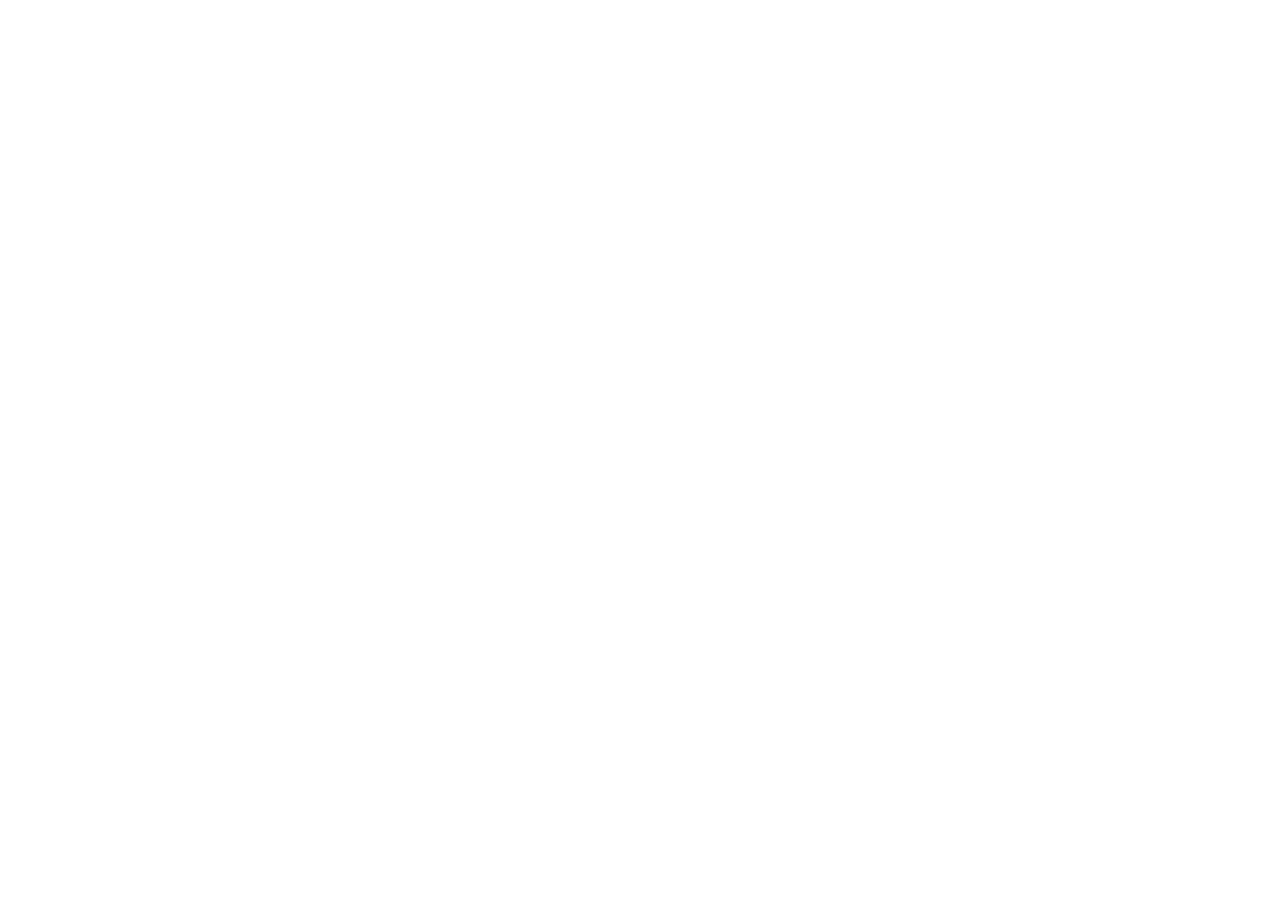
==== SiteBeHealthy/login.html @ 5419983b "alterações" ====
<!DOCTYPE html>
<html lang="en">
<head>
    <meta charset="UTF-8">
    <meta name="viewport" content="width=device-width, initial-scale=1.0">
    <title>Login</title>
    <link rel="stylesheet" type="text/css" href="css/style.css">
</head>
<body>
    
</body>
</html>
---- SiteBeHealthy/css/style.css ----
import url ('https://fonts.googleapis.com/css2?family=Righteous&family=Sarala:wght@400;700&display=swap');


*{
    margin: 0;
    padding: 0;
    box-sizing: border-box;
    text-decoration: none;
}

body{
    font-size: 100%;
    background: rgb(255, 255, 255)
}

#cabecalho-conteiner {
    /* background-color: rgb(86, 141, 65); */
    display: flex;
    flex-direction: row;
    align-items: center;
    justify-content: space-around;
    padding: 24px;
}

#cabecalho-conteiner-img{
    margin-top: 0%;
    padding: auto;
    width: 100%;
    initial-letter-align: 0;
}





.cabecalho-menu {
    text-align: right;
    padding-left: 80%;
    display: flex;
    gap: 32px;

}
nav {
    position: absolute;
    top: 35px;
    float: inline-end;
    margin-top: 10px;
    nav-left: 10px;
}

.cabecalho-menu-item {
    text-align: right;
    padding-left: 0%;
    padding-right: 5%;
    font-family: 'Sarala', sans-serif;
    color:rgb(58, 127, 75);
    font-weight: 400;
    font-size: 18px;
    transition: 0.5s;
    
} 

.cabecalho-menu-item:hover {
    color: rgb(160, 196, 169);

}

.conteudo {
    margin-bottom: 48px;
    /* border-top: 0.4px solid rgb(161, 177, 169); */
}

.conteudo-principal {
    display: flex;
    flex-direction: row;
    align-items: center;
    justify-content: space-around;
}

.conteudo-principal-escrito{
    display: flex;
    flex-direction: column;
    gap: 35px;
}

.conteudo-principal-escrito-titulo{
    font-family: 'Righteous', cursive;
    font-weight: 400;
    font-size: 64px;
    color: rgb(86, 141, 65);
}

.conteudo-principal-escrito-subtitulo {
    font-family: 'Sarala', sans-serif;
    font-weight: 400;
    font-size: 15px;
    color: rgb(137, 173, 148);
}

.conteudo-principal-escrito-botao {
   background-color:rgb(86, 141, 65);
   width: 180px;
   height: 50px;
   border: none;
   box-shadow: 4px 5px 4px rgb(207, 206, 206);
   border-radius: 20px;
   font-family: 'Sarala', sans-serif;
   font-weight: 400;
   font-size: 24px;
   color: rgb(254, 254, 254);
}

.conteudo-principal-img{
    height: 450px;
    margin-top: 30px;

}

.conteudo-principal-escrito-botao:hover{
    transition: 0.5s;
    background-color: rgb(171, 169, 170)
}

.conteudo-secundario{
    display: flex;
    flex-direction: column;
    align-items: center;
    gap: 10px;
    margin-top: 70px;
}

.conteudo-secundario-titulo{
    /* border-top: 0.9px solid #a7a7a7; */
    padding-top: 25px;
    font-family: 'Righteous', cursive;
    font-weight: 400;
    font-size: 20px;
    color: rgb(86, 141, 65);
    margin-bottom: 16px;
}

.conteudo-secundario-paragrafo{
    font-family:'Sarala', sans-serif;
    font-weight: 300;
    font-size: 15px;
    color: rgb(137, 173, 148); 
}
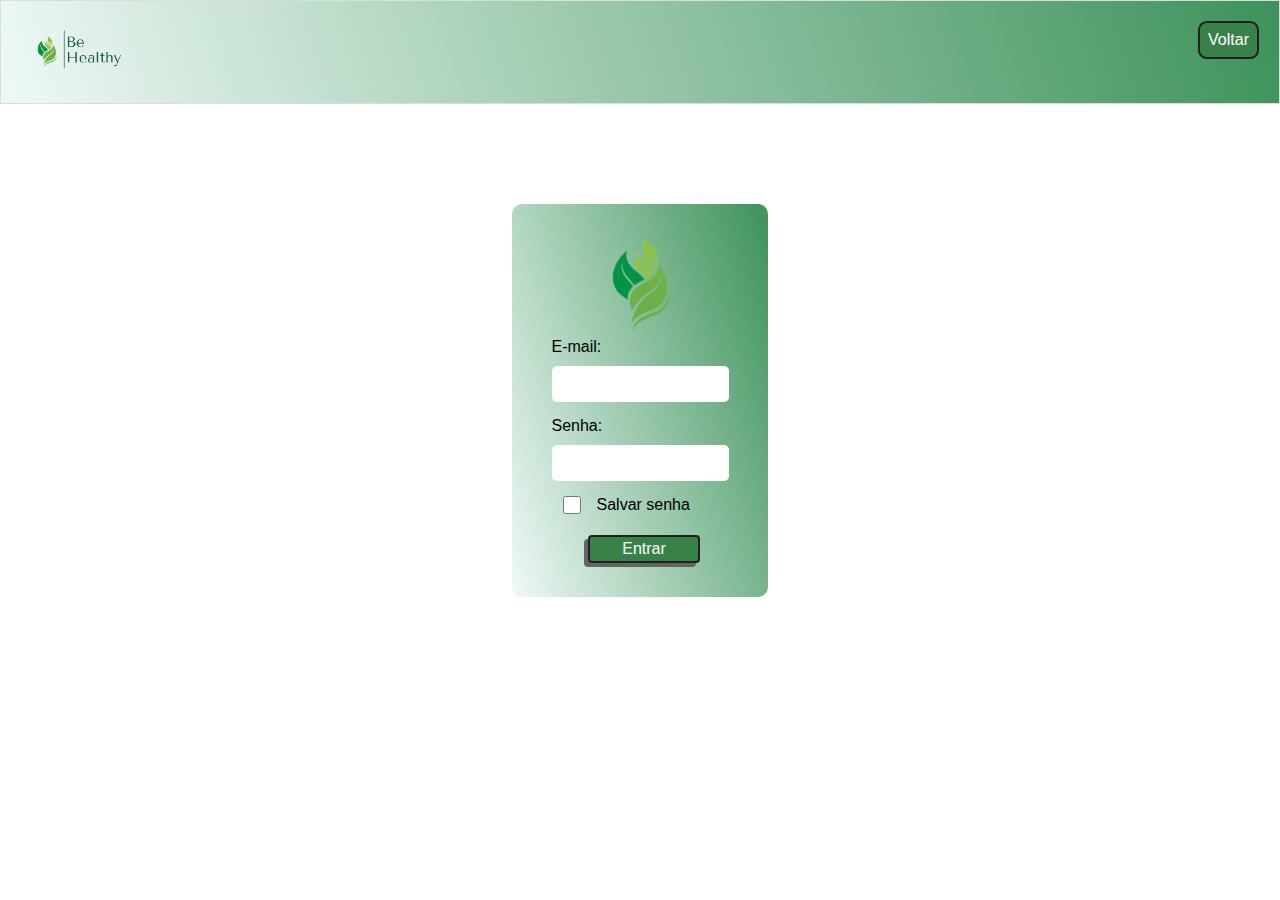
==== commit b9d60730: "criei a pagina login e mudei as cores da pagina cadastro" ====
--- a/SiteBeHealthy/login.html
+++ b/SiteBeHealthy/login.html
@@ -4,9 +4,56 @@
     <meta charset="UTF-8">
     <meta name="viewport" content="width=device-width, initial-scale=1.0">
     <title>Login</title>
-    <link rel="stylesheet" type="text/css" href="css/style.css">
+    <link rel="stylesheet" type="text/css" href="css/stylecss.css">
+    <link rel="html" type="text/html" href="index.html">
+
 </head>
 <body>
+    <header>
+        <div id="header_container">
+          <div id="logo_container">
+            <img
+              src="./images/novalogo.png" alt="logo" height="50px">
+            <nav class="img_item">
+              </nav>
+          </div>
+          <a href="index.html" class="cabecalho-menu-item">
+            <span>Voltar</span></a>
+        </div>
+      </header>
+      <main>
+        <div id="main_container">
+          <div id="login_container">
+            <div id="img_container">
+              <img
+                src="./images/logosemnome.png"
+                alt="logo"
+                class="logo_item"
+                
+              />
+            </div>
+            <div id="input_container">
+              <div id="email_container">
+                <label for="email_label">E-mail:</label>
+                <input type="text" name="email" class="email_input" class="inpt_item"/>
+              </div>
+              <div id="password_container">
+                <label for="password">Senha:</label>
+                <input type="password" name="password" class="password_input" class="inpt_item"/>
+              </div>
+              <div id="send_email_container">
+                <input type="checkbox" class="btn_item" />
+                <p>Salvar senha</p>
+              </div>
+            </div>
+            <div class="send_user_container">
+                <a href="../Outros/Principal/index2.html" class="button">
+                    <span>Entrar</span>
+                    </a>
+            </div>
+          </div>
+        </div>
+      </main>
     
 </body>
 </html>--- a/SiteBeHealthy/css/stylecss.css
+++ b/SiteBeHealthy/css/stylecss.css
@@ -0,0 +1,195 @@
+* {
+    margin: 0px;
+    padding: 0px;
+    box-sizing: border-box;
+    font-family: Arial, Helvetica, sans-serif;
+  }
+  
+  header > #header_container {
+    display:flex;
+    flex-direction: row;
+    justify-content: space-between;
+    padding: 24px;
+    background:linear-gradient(72deg, #edf8f4 1%, #3f935c 99%);
+    border: 1px solid rgb(220, 220, 220);
+  }
+  
+  #header_container > #logo_container > .img_item {
+    margin-top: 0%;
+    padding: auto;
+    width: 100%;
+    initial-letter-align: 0;
+    justify-items: start;
+  }
+  
+  .cabecalho-menu {
+    text-align: right;
+    padding-left: 80%;
+    display: flex;
+    gap: 32px;
+
+}
+nav {
+    position: absolute;
+    top: 35px;
+    float: inline-end;
+    margin-top: 10px;
+    nav-left: 10px;
+}
+
+.cabecalho-menu-item {
+    display: inline-block;
+    text-decoration: none;
+    color: rgb(255, 255, 255);
+    border-radius: 0.55rem;
+} 
+
+.cabecalho-menu-item:hover span{
+    background-color: rgb(55, 129, 72);
+}
+
+.cabecalho-menu-item:active span{
+    translate: none;
+}
+
+.cabecalho-menu-item span {
+    display: inherit;
+    border-radius: inherit;
+    background-color:rgb(56, 129, 72);
+    padding: 0.5rem ;
+    translate: 0.25rem -0.25rem;
+    border:2px solid #222121;
+    transition: translate 100ms
+    cubic-bezier(0.175, 0.885, 0.32, 1.275),
+    background-color 250ms;
+
+}
+.cabecalho-menu-item:hover {
+    color: rgb(31, 57, 38);
+}
+  
+  #main_container {
+    margin-top: 100px;
+    display: flex;
+    justify-content: center;
+    align-items: center;
+  }
+  
+  #login_container {
+    display: flex;
+    flex-direction: column;
+    align-items: center;
+    justify-content: center;
+    border-radius: 10px;
+    background:linear-gradient(72deg, #edf8f4 1%, #3f935c 99%);
+    width: 20%;
+    padding: 30px;
+  }
+  
+  .logo_item {
+    width: 100px;
+    height: 100px;
+  }
+  
+  #input_container {
+    display: flex;
+    flex-direction: column;
+    gap: 15px;
+  }
+  
+  #email_container {
+    gap: 10px;
+    display: flex;
+    flex-direction: column;
+  }
+  
+  .email_input {
+    border: rgba(0, 0, 0, 0);
+    width: 100%;
+    height: 4vh;
+    border-radius: 5px;
+  }
+  
+  #password_container {
+    gap: 10px;
+    display: flex;
+    flex-direction: column;
+  }
+  
+  .password_input {
+    width: 100%;
+    height: 4vh;
+    border-radius: 5px;
+    border: transparent;
+  }
+  
+  .inpt_item {
+    border: transparent;
+  }
+  
+  #send_email_container {
+    display: flex;
+    flex-direction: row;
+    gap: 5px;
+  }
+  
+  .btn_item {
+    width: 40px;
+    border-radius: 9999px;
+    border: 1px solid rgb(0, 0, 0);
+  }
+  
+  .send_user_container {
+    margin-top: 25px;
+
+  }
+  
+.button {
+    display: inline-block;
+    text-decoration: none;
+    color: rgb(255, 255, 255);
+    background-color: rgb(100, 100, 100);
+    border-radius: 0.25rem;
+    font-family: 'Confortaa', sans-serif;;
+  }
+  
+  .button :hover span{
+  background-color: rgb(24, 37, 22);
+  }
+  
+  .button:active span{
+      translate: none;
+  }
+  
+  .button span{
+  display: inherit;
+  border-radius: inherit;
+  background-color: rgb(56, 129, 72);
+  padding: 0.2rem 2rem;
+  translate: 0.25rem -0.25rem;
+  border: 2px solid #222121;
+  transition: translate 100ms
+  cubic-bezier(0.175, 0.885, 0.32, 1.275), background-color 250ms;
+  }
+  
+  .btn_send_item {
+    background: rgb(217, 217, 217);
+    background: linear-gradient(
+      180deg,
+      rgba(217, 217, 217, 1) 0%,
+      rgba(80, 195, 92, 0.4822303921568627) 100%
+    );
+    border: transparent;
+    border-radius: 9999px;
+    height: 40px;
+    width: 100px;
+  }
+  
+  .btn_send_item:hover {
+    background: linear-gradient(
+      180deg,
+      rgba(43, 41, 41, 0.274) 0%,
+      rgba(80, 195, 91, 0.973) 100%
+    );
+    transition: 0.9s;
+  }